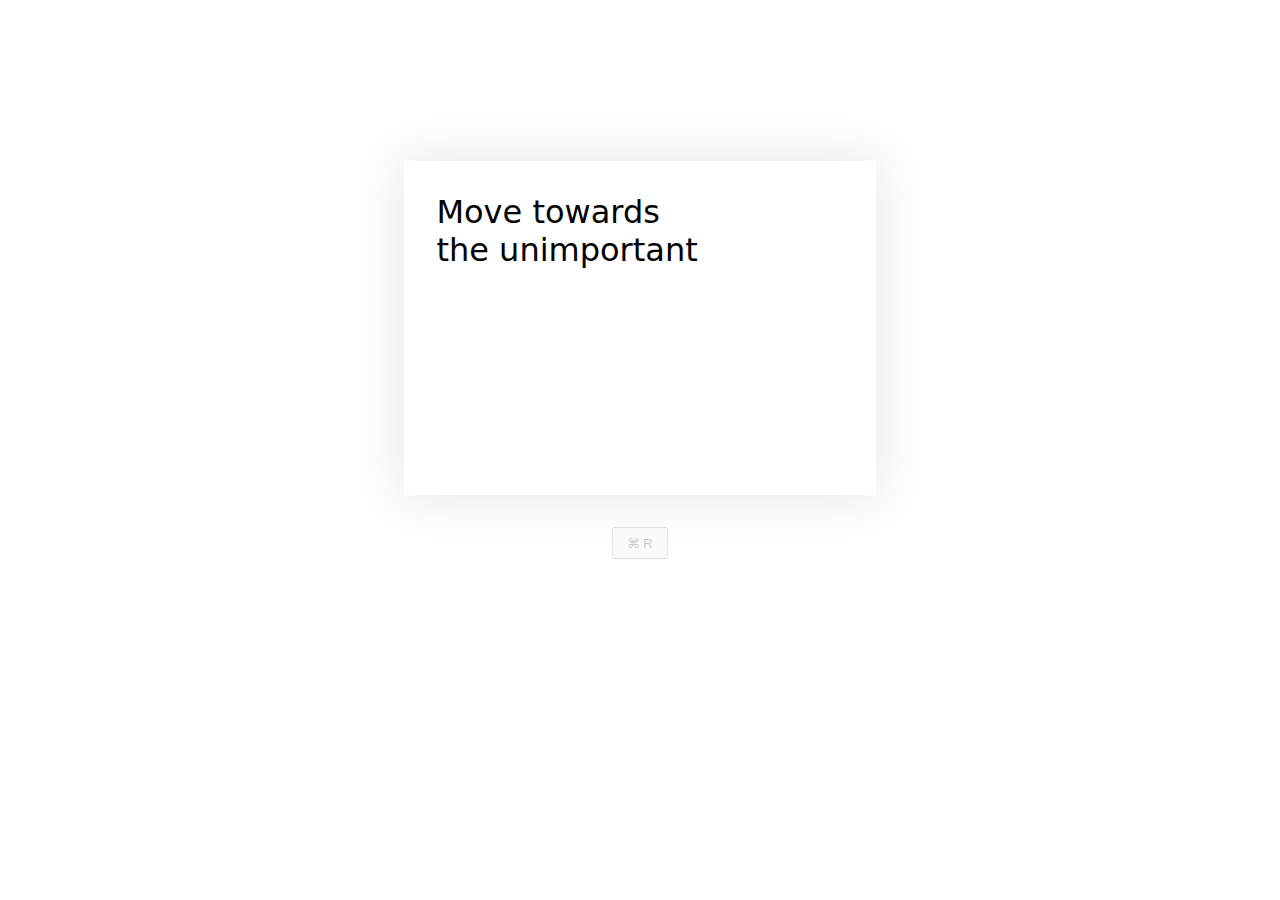
==== index.html @ 76602676 "v1" ====
<!DOCTYPE html>
<html lang="en">
<head>
	<meta charset="UTF-8">
	<meta name="viewport" content="width=device-width, initial-scale=1.0">
	<title>Oblique Strategies</title>
	<link rel="stylesheet" href="style.css">
</head>
<body>

<div class="card">
	<h1 id="Strategy"> … </h1>
</div>

<div id="UI">
	<button onClick="window.location.reload();">⌘&thinsp;R</button>
</div>

<script>

window.onload = function(){

const Strategies = [
"Abandon desire",
"Abandon normal instructions",
"Accept advice",
"Adding on",
"A line has two sides",
"Always the first steps",
"Ask people to work against their better judgement",
"Ask your body",
"Be dirty",
"Be extravagant",
"Be less critical",
"Breathe more deeply",
"Bridges -build -burn",
"Change ambiguities to specifics",
"Change nothing and continue consistently",
"Change specifics to ambiguities",
"Consider transitions",
"Courage!",
"Cut a vital connection",
"Decorate, decorate",
"Destroy nothing; Destroy the most important thing",
"Discard an axiom",
"Disciplined self-indulgence",
"Discover your formulas and abandon them",
"Display your talent",
"Distort time",
"Do nothing for as long as possible",
"Don’t avoid what is easy",
"Don’t break the silence",
"Don’t stress one thing more than another",
"Do something boring",
"Do something sudden, destructive and unpredictable",
"Do the last thing first",
"Do the words need changing?",
"Emphasize differences",
"Emphasize the flaws",
"Faced with a choice, do both (from Dieter Rot)",
"Find a safe part and use it as an anchor",
"Give the game away",
"Give way to your worst impulse",
"Go outside. Shut the door.",
"Go to an extreme, come part way back",
"How would someone else do it?",
"How would you have done it?",
"In total darkness, or in a very large room, very quietly",
"Is it finished?",
"Is something missing?",
"Is the style right?",
"It is simply a matter or work",
"Just carry on",
"Listen to the quiet voice",
"Look at the order in which you do things",
"Magnify the most difficult details",
"Make it more sensual",
"Make what’s perfect more human",
"Move towards the unimportant",
"Not building a wall; making a brick",
"Once the search has begun, something will be found",
"Only a part, not the whole",
"Only one element of each kind",
"Openly resist change",
// "Pae White’s non-blank graphic metacard",
"Question the heroic",
"Remember quiet evenings",
"Remove a restriction",
"Repetition is a form of change",
"Retrace your steps",
"Reverse",
"Simple Subtraction",
"Slow preparation, fast execution",
"State the problem as clearly as possible",
"Take a break",
"Take away the important parts",
"The inconsistency principle",
"The most easily forgotten thing is the most important",
"Think - inside the work -outside the work",
"Tidy up",
"Try faking it (from Stewart Brand)",
"Turn it upside down",
"Use an old idea",
"Use cliches",
"Use filters",
"Use something nearby as a model",
"Use ’unqualified’ people",
"Use your own ideas",
"Voice your suspicions",
"Water",
"What context would look right?",
"What is the simplest solution?",
"What mistakes did you make last time?",
"What to increase? What to reduce? What to maintain?",
"What were you really thinking about just now?",
"What wouldn’t you do?",
"What would your closest friend do?",
"When is it for?",
"Where is the edge?",
"Which parts can be grouped?",
"Work at a different speed",
"Would anyone want it?",
"Your mistake was a hidden intention"
// no comma after the last one!
];

var strategy = document.getElementById('Strategy');
strategy.innerHTML = Strategies[ Math.floor( Math.random() * Strategies.length )];


}; // window.onload = function()


</script>
</body>
</html>
---- style.css ----
/* typography */
html {
	font-family: system-ui;
}
h1 {
	font-size: 2rem;
	font-weight: 500;
	line-height: 1.2;
	text-wrap: balance;
}



/* layout */
* { margin:0; box-sizing: border-box; }

body {
	display: flex;
	flex-direction: column;
	justify-content: center;
	align-items: center;
	min-height: 80vh;
	padding: 2rem;
}

h1 { 
	width: 20ch;
}

.card {
	padding: 2rem;
	aspect-ratio: 1.41/1;
}

#UI {
	margin-top: 2rem;
}



/* design */
html {
	background-color: #FEFEFE;
}
.card {
	background-color: #FFF;;
	box-shadow: 0 0 3rem #00000018;
}

#UI button {
	padding: 0.5em 1em;
	/* border-radius: 0.25em;
	color: #666;
	background-color: #EEE;
	background: linear-gradient(#FFF, #EEE);
	border: 1px solid #DDD;  */
	opacity: 0.2;
}
#UI button:hover {
	opacity: 1;
}
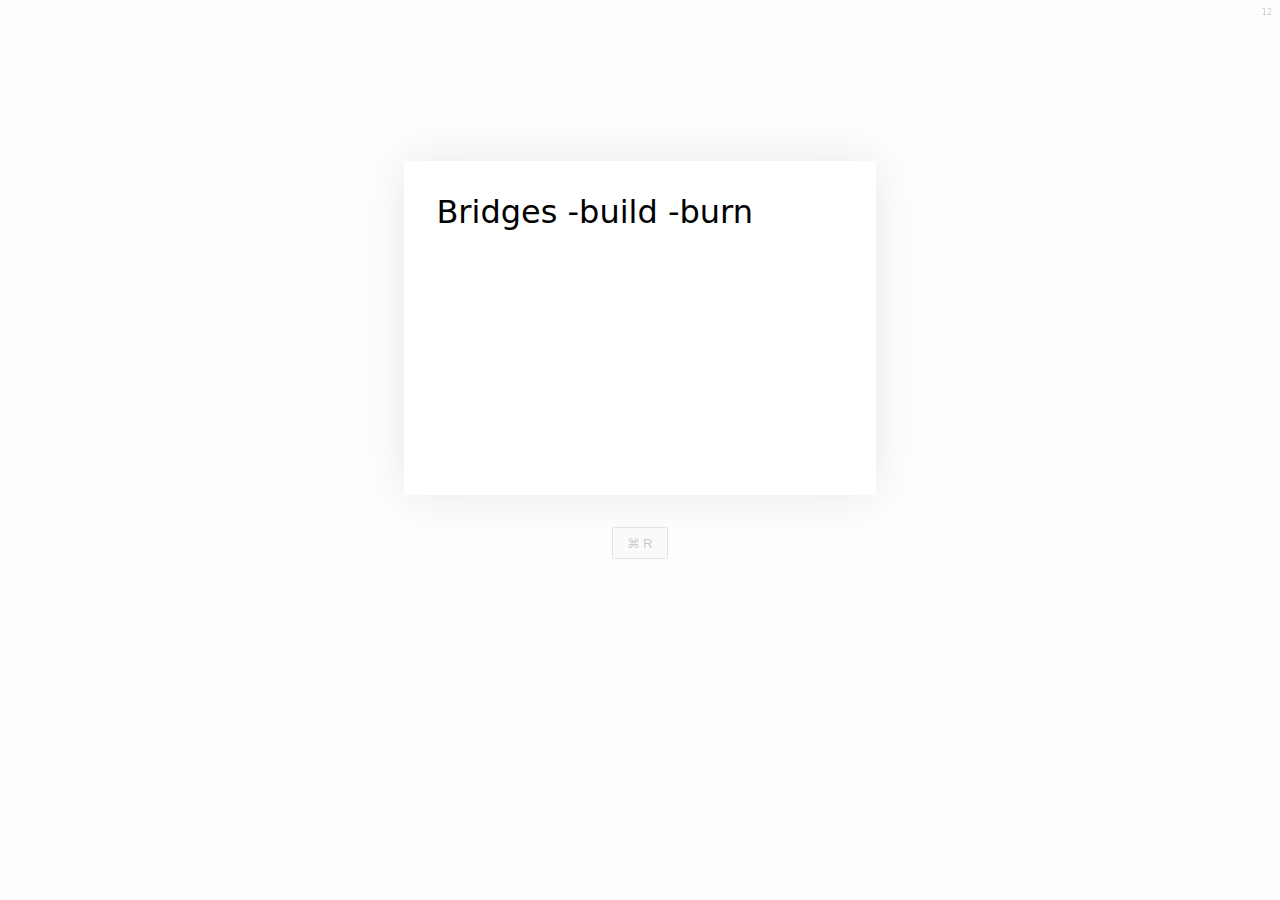
==== commit ec65b00f: "with debug UI" ====
--- a/index.html
+++ b/index.html
@@ -14,6 +14,7 @@
 
 <div id="UI">
 	<button onClick="window.location.reload();">⌘&thinsp;R</button>
+	<p id="Num">#</p>
 </div>
 
 <script>
@@ -125,8 +126,11 @@
 ];
 
 var strategy = document.getElementById('Strategy');
-strategy.innerHTML = Strategies[ Math.floor( Math.random() * Strategies.length )];
+var num = Math.floor( Math.random() * Strategies.length );
+strategy.innerHTML = Strategies[num];
 
+var uiNum = document.getElementById('Num');
+uiNum.innerHTML = num;
 
 }; // window.onload = function()
 
--- a/style.css
+++ b/style.css
@@ -36,6 +36,17 @@
 	margin-top: 2rem;
 }
 
+#UI p#Num {
+	text-align: center;
+	font-size: 6pt;
+	font-weight: 200;
+	color: #CCC;
+	position: fixed;
+	top: 0;
+	right:0;
+	padding: 1em;
+}
+
 
 
 /* design */
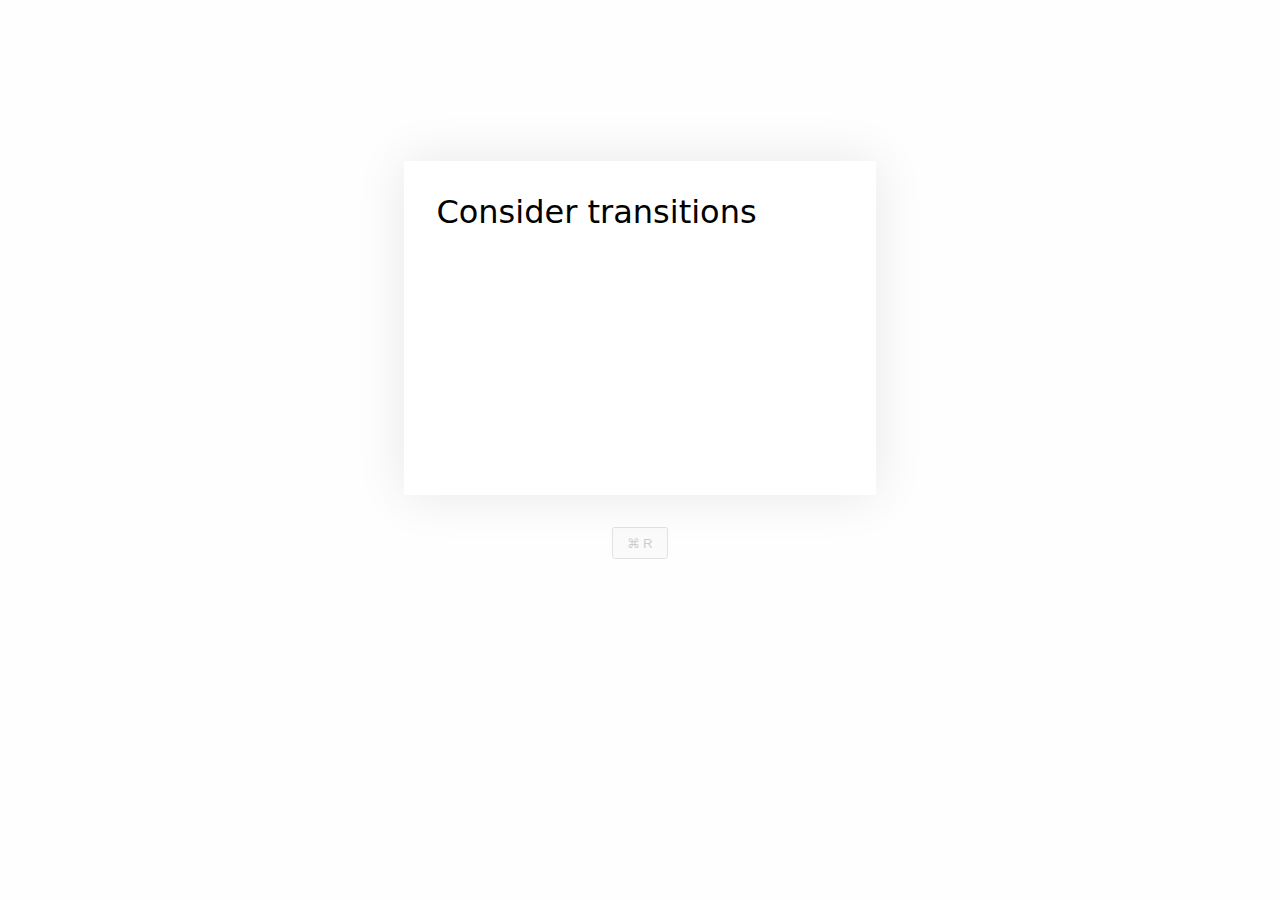
==== commit 3337a7ed: "updating strategies" ====
--- a/index.html
+++ b/index.html
@@ -14,123 +14,171 @@
 
 <div id="UI">
 	<button onClick="window.location.reload();">⌘&thinsp;R</button>
-	<p id="Num">#</p>
 </div>
+
+<!-- 
+Oblique Strategies
+Over one hundred worthwhile dilemmas
+Brian Eno and Peter Schmidt
+Fifth, again slightly revised edition, 2001
+©1975 Brian Eno and Peter Schmidt
+-->
+
+<!-- 
+These cards evolved from seperate observatiosn of the 
+principles underlying what we were doing. Sometimes they were 
+recognized in retrospect (intellect catching up with intuition),
+sometimes they were identified as they were happening,
+sometimes they were formulated.
+They can be used as a pack (a set of possibilities being
+continuously reviewed in the mind) or by drawing a single card from
+the shuffled pack when a dilemma occurs in a working situation.
+In this case the card is trusted even if its appropriateness is quite
+unclear. They are not final, as new ideas will present themselves, 
+and others will become self-evident.
+-->
 
 <script>
 
 window.onload = function(){
 
 const Strategies = [
+"A line has two sides",
 "Abandon desire",
 "Abandon normal instructions",
 "Accept advice",
+"Accretion",
 "Adding on",
-"A line has two sides",
-"Always the first steps",
+"Allow an easement (an easement is the abandon of a stricture)",
+"Always first steps",
+"Are there sections? <br>Consider transitions",
 "Ask people to work against their better judgement",
 "Ask your body",
 "Be dirty",
 "Be extravagant",
-"Be less critical",
+"Be less critical more often",
 "Breathe more deeply",
-"Bridges -build -burn",
+"Bridges <ul><li>build</li><li>burn</li></ul>",
 "Change ambiguities to specifics",
-"Change nothing and continue consistently",
+"Change nothing and continue with immaculate consistency",
 "Change specifics to ambiguities",
 "Consider transitions",
 "Courage!",
 "Cut a vital connection",
 "Decorate, decorate",
-"Destroy nothing; Destroy the most important thing",
+"Define an area as ‘safe’ and use it as an anchor",
+"Destroy: <ul><li>nothing</li><li>the most important thing</li></ul>",
 "Discard an axiom",
 "Disciplined self-indulgence",
-"Discover your formulas and abandon them",
-"Display your talent",
-"Distort time",
+"Disconnect from desire",
+"Discover the recipes you are using and abandon them",
+"Distorting time",
 "Do nothing for as long as possible",
-"Don’t avoid what is easy",
-"Don’t break the silence",
-"Don’t stress one thing more than another",
 "Do something boring",
 "Do something sudden, destructive and unpredictable",
 "Do the last thing first",
 "Do the words need changing?",
+"Do we need holes?",
+"Don’t avoid what is easy",
+"Don’t be afraid of things because they’re easy to do",
+"Don’t be frightened of cliches",
+"Don‘t be frightened to display your talents",
+"Don’t break the silence",
+"Don’t stress one thing more than another",
 "Emphasize differences",
 "Emphasize the flaws",
-"Faced with a choice, do both (from Dieter Rot)",
+"Faced with a choice, do both <br><small>(given by Dieter Rot)</small>",
 "Find a safe part and use it as an anchor",
+"Gardening, not architecture",
 "Give the game away",
 "Give way to your worst impulse",
-"Go outside. Shut the door.",
+"Go outside. Shut the door",
 "Go to an extreme, come part way back",
+"Go to an extreme, move back to a more comfortable place",
+"Honor thy error as a hidden intention",
 "How would someone else do it?",
 "How would you have done it?",
+"Humanize something free of error",
 "In total darkness, or in a very large room, very quietly",
 "Is it finished?",
 "Is something missing?",
 "Is the style right?",
-"It is simply a matter or work",
+"It is simply a matter of work",
 "Just carry on",
 "Listen to the quiet voice",
 "Look at the order in which you do things",
+"Look closely at the most embarrassing details and amplify them",
 "Magnify the most difficult details",
+"Make a blank valuable by putting it in an exquisite frame",
+"Make a sudden, destructive unpredecitable action; incorporate",
+"Make an exhaustive list of everything you might do and do the last thing on the list",	
 "Make it more sensual",
+"Make something implied more definite (reinforce, duplicate)",
 "Make what’s perfect more human",
 "Move towards the unimportant",
-"Not building a wall; making a brick",
-"Once the search has begun, something will be found",
+"Not building a wall but making a brick",
+"Once the search has is in progress, something will be found",
 "Only a part, not the whole",
 "Only one element of each kind",
 "Openly resist change",
-// "Pae White’s non-blank graphic metacard",
-"Question the heroic",
+"Question the heroic approach",
 "Remember quiet evenings",
 "Remove a restriction",
+"Remove ambiguities and convert to specifics",
+"Remove specifics and convert to ambiguities",
 "Repetition is a form of change",
 "Retrace your steps",
 "Reverse",
+"Short circuit",
 "Simple Subtraction",
+"Simply a matter of work",
 "Slow preparation, fast execution",
 "State the problem as clearly as possible",
 "Take a break",
+"Take away the elements in order of apparent non importance",
 "Take away the important parts",
 "The inconsistency principle",
-"The most easily forgotten thing is the most important",
-"Think - inside the work -outside the work",
+"The most important things is the thing most easily forgotten",
+"Think <ul><li>inside the work</li><li>outside the work</li></ul>",
 "Tidy up",
-"Try faking it (from Stewart Brand)",
+"Towards the insignificant",
+"Trust in the you of now",
+"Try faking it! <br><small>(given by Stewart Brand)</small>",
 "Turn it upside down",
+"Use ’unqualified’ people",
 "Use an old idea",
+"Use an unacceptable colour",
 "Use cliches",
 "Use filters",
 "Use something nearby as a model",
-"Use ’unqualified’ people",
 "Use your own ideas",
-"Voice your suspicions",
+"Voice nagging suspicions",
 "Water",
+"What are you really thinking about just now? Incorporate",
 "What context would look right?",
 "What is the simplest solution?",
 "What mistakes did you make last time?",
-"What to increase? What to reduce? What to maintain?",
-"What were you really thinking about just now?",
+"What to increase? What to reduce?",
+"What to maintain?",
+"What would your closest friend do?",
 "What wouldn’t you do?",
-"What would your closest friend do?",
 "When is it for?",
-"Where is the edge?",
-"Which parts can be grouped?",
+"Where is the edge? <br>Where does the frame start?",
+"Which elements can be grouped?",
+"Which frame would make it look right?",
+"Which frame would make this look right?",
+"Who sould be doing this job?<br>How would they do it?",
 "Work at a different speed",
-"Would anyone want it?",
+"Would anybody want it?",
+"You are an engineer",
+"You don’t have to be ashamed of using your own ideas",
 "Your mistake was a hidden intention"
 // no comma after the last one!
 ];
 
 var strategy = document.getElementById('Strategy');
-var num = Math.floor( Math.random() * Strategies.length );
-strategy.innerHTML = Strategies[num];
+strategy.innerHTML = Strategies[ Math.floor( Math.random() * Strategies.length )];
 
-var uiNum = document.getElementById('Num');
-uiNum.innerHTML = num;
 
 }; // window.onload = function()
 
--- a/style.css
+++ b/style.css
@@ -36,17 +36,6 @@
 	margin-top: 2rem;
 }
 
-#UI p#Num {
-	text-align: center;
-	font-size: 6pt;
-	font-weight: 200;
-	color: #CCC;
-	position: fixed;
-	top: 0;
-	right:0;
-	padding: 1em;
-}
-
 
 
 /* design */
@@ -56,6 +45,7 @@
 .card {
 	background-color: #FFF;;
 	box-shadow: 0 0 3rem #00000018;
+	position: relative;
 }
 
 #UI button {
@@ -69,4 +59,12 @@
 }
 #UI button:hover {
 	opacity: 1;
+}
+
+small {
+	font-size: 50%;
+	display: block;
+	position: absolute;
+	bottom:2rem;
+	right:2rem;
 }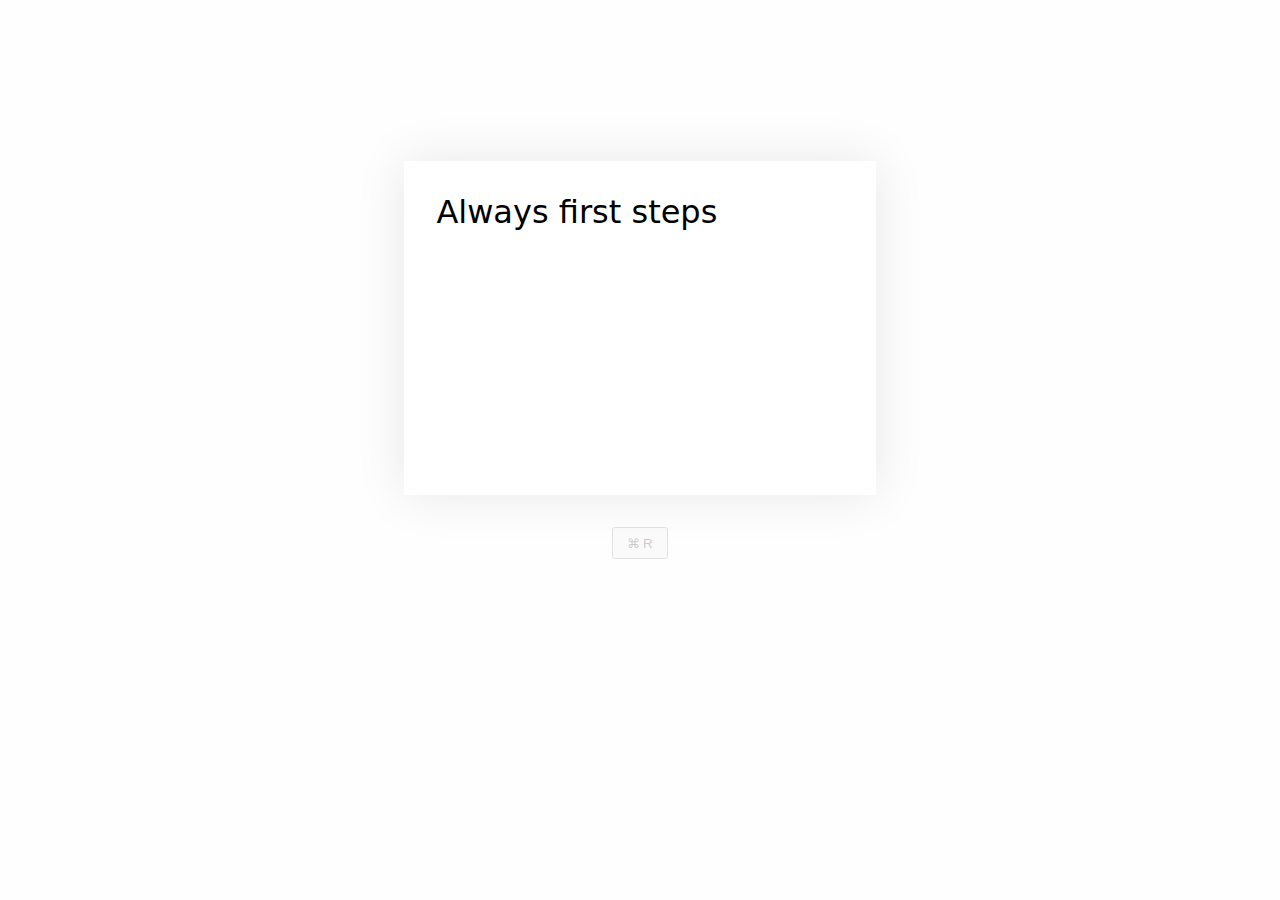
==== commit f5ec4770: "honor errors" ====
--- a/index.html
+++ b/index.html
@@ -122,7 +122,7 @@
 "Only one element of each kind",
 "Openly resist change",
 "Question the heroic approach",
-"Remember quiet evenings",
+"Remember .those quiet evenings",
 "Remove a restriction",
 "Remove ambiguities and convert to specifics",
 "Remove specifics and convert to ambiguities",
@@ -176,6 +176,8 @@
 // no comma after the last one!
 ];
 
+// "More cowbell!"
+
 var strategy = document.getElementById('Strategy');
 strategy.innerHTML = Strategies[ Math.floor( Math.random() * Strategies.length )];
 
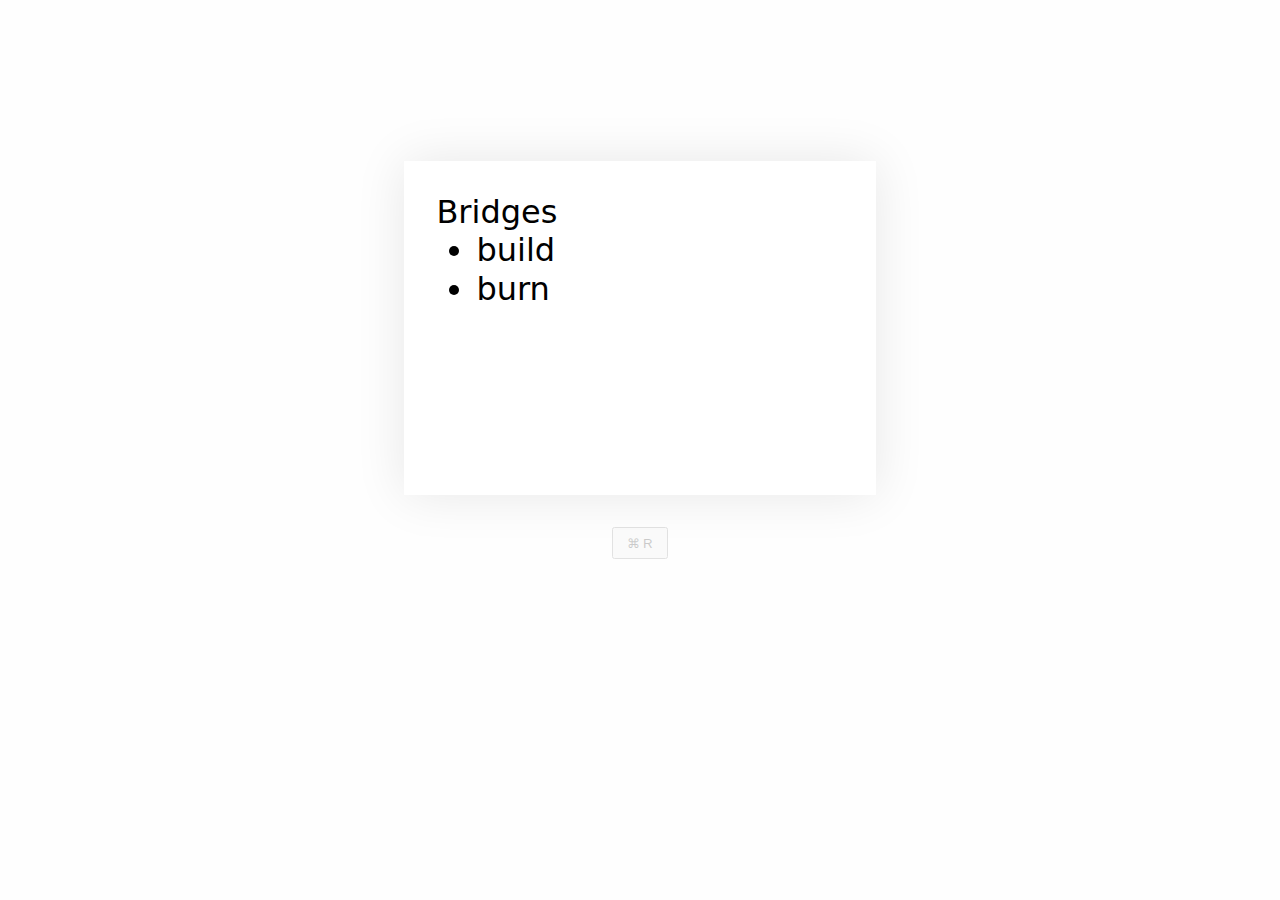
==== commit 527427cf: "typo" ====
--- a/index.html
+++ b/index.html
@@ -167,7 +167,7 @@
 "Which elements can be grouped?",
 "Which frame would make it look right?",
 "Which frame would make this look right?",
-"Who sould be doing this job?<br>How would they do it?",
+"Who should be doing this job?<br>How would they do it?",
 "Work at a different speed",
 "Would anybody want it?",
 "You are an engineer",
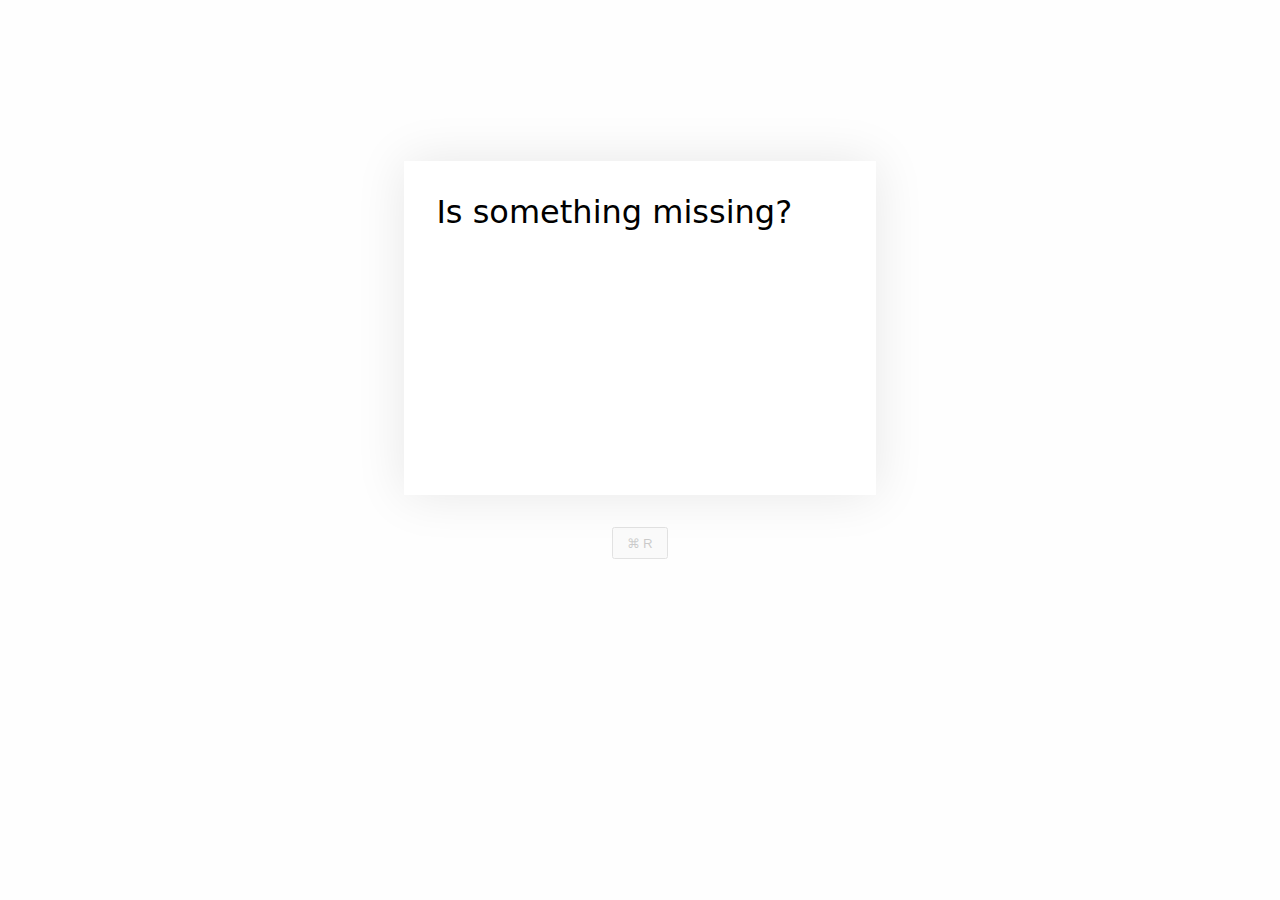
==== commit 28e1ab68: "adding some javascript" ====
--- a/index.html
+++ b/index.html
@@ -39,6 +39,30 @@
 -->
 
 <script>
+
+/*
+	// first test:
+	alert("Hello world!");
+*/
+/*
+	// version 0.1
+	window.onload = function(){
+		var strategy = document.getElementById('Strategy');
+		strategy.innerHTML = "Ask: WTF!?";
+	}; //window.onload
+*/
+/*
+	// version 0.2
+	window.onload = function(){
+		var strategy = document.getElementById('Strategy');
+		strategy.innerHTML = "Ask: WTF!?";
+
+		if( Math.random() > 0.5 ){
+			strategy.innerHTML = "Just follow along.";
+		}
+
+		}; //window.onload
+*/
 
 window.onload = function(){
 
